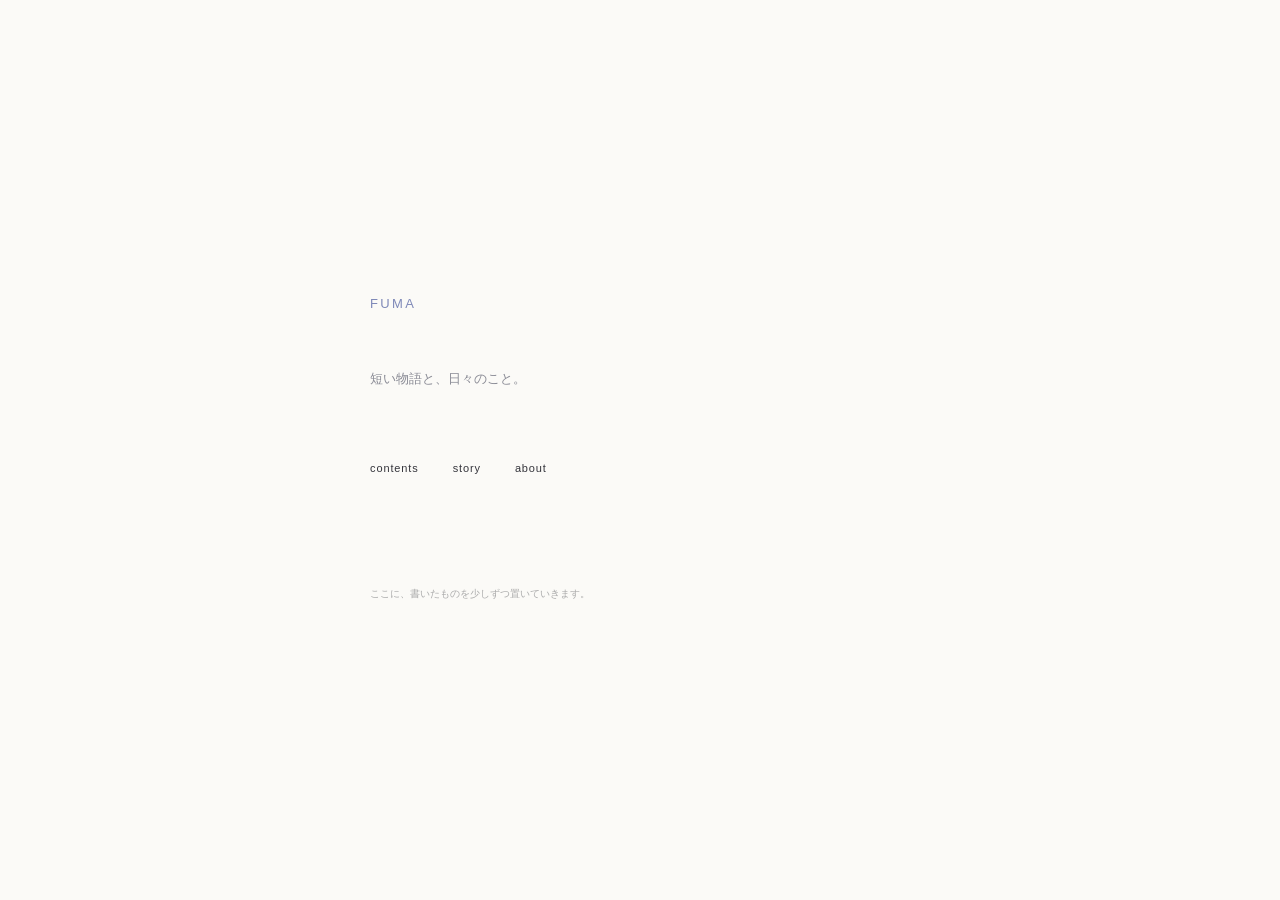
==== index.html @ 32d78939 "Add files via upload" ====
<!doctype html><html lang="ja"><head><meta charset="utf-8">
<meta name="viewport" content="width=device-width,initial-scale=1">
<title>FUMA — stories</title><style>
:root{
  --paper:#fbfaf7;
  --ink:#34343b;
  --muted:#8a8b95;
  --line:#d9d9df;
  --accent:#7f89b8;
  --accent-soft:#eef0f8;
  --accent-2:#a98a8f;
}
*{box-sizing:border-box}
html,body{margin:0;background:var(--paper);color:var(--ink)}
body{
  font-family:-apple-system,BlinkMacSystemFont,"Helvetica Neue",
  "Hiragino Kaku Gothic ProN","Yu Gothic",sans-serif;
}
a{color:inherit;text-decoration:none}
.page{
  min-height:100vh;
  width:min(760px,calc(100% - 48px));
  margin:auto;
}
.top-page{
  display:flex;align-items:center;justify-content:center;
}
.top-inner{width:min(540px,100%)}
.site-mark{
  font-size:13px;letter-spacing:.18em;color:var(--accent);
}
.top-copy{
  margin-top:54px;
  font-size:13px;line-height:2.2;color:var(--muted);
}
.top-nav{
  margin-top:68px;
  display:flex;gap:34px;
  font-size:11px;letter-spacing:.08em;
}
.top-nav a:hover{color:var(--accent)}
.small-note{
  margin-top:110px;font-size:10px;color:#aaa;line-height:2;
}
.index-page{padding:104px 0 140px}
.page-head{
  display:flex;align-items:baseline;justify-content:space-between;
  border-bottom:1px solid var(--line);padding-bottom:18px;
}
.page-label{font-size:10px;letter-spacing:.12em;color:var(--accent-2)}
.page-link{font-size:10px;color:var(--accent)}
.works{margin-top:18px}
.work{
  display:grid;grid-template-columns:86px 1fr auto;
  gap:18px;align-items:baseline;
  padding:26px 0;border-bottom:1px solid var(--line);
}
.work .no{font-size:10px;color:#b0b0b6}
.work .title{font-size:15px;letter-spacing:.05em}
.work .desc{margin-top:8px;font-size:11px;color:var(--muted);line-height:1.8}
.work .meta{font-size:9px;color:#999;letter-spacing:.08em;white-space:nowrap}
.note-head{margin-top:88px}
.reader-page{padding:88px 24px 130px}
.reader-inner{width:min(620px,100%);margin:auto}
.back{font-size:10px;letter-spacing:.1em;color:var(--accent)}
.reader-title{margin-top:78px}
.reader-title h1{
  font-size:20px;font-weight:400;letter-spacing:.1em;margin:0 0 12px
}
.reader-title .meta{font-size:10px;color:var(--muted)}
article{
  margin-top:86px;
  font-family:"Hiragino Mincho ProN","Yu Mincho",serif;
  font-size:15px;line-height:2.25;letter-spacing:.035em;
}
article p{margin:0 0 2em}
article p:first-child::first-letter{color:var(--accent)}
.end{text-align:center;color:var(--accent-2);margin:84px 0}
.next{
  border-top:1px solid var(--line);padding-top:20px;
  display:flex;justify-content:space-between;
  font-size:10px;color:var(--accent)
}
@media(max-width:640px){
  .page{width:calc(100% - 40px)}
  .top-nav{gap:24px;flex-wrap:wrap}
  .index-page{padding:72px 0 100px}
  .work{grid-template-columns:42px 1fr}
  .work .meta{grid-column:2}
  .reader-page{padding:60px 0 100px}
  .reader-title{margin-top:58px}
  article{margin-top:60px;font-size:14px}
}
</style></head><body>
<main class="page top-page">
  <div class="top-inner">
    <div class="site-mark">FUMA</div>
    <div class="top-copy">短い物語と、日々のこと。</div>
    <nav class="top-nav">
      <a href="contents.html">contents</a>
      <a href="story.html">story</a>
      <a href="about.html">about</a>
    </nav>
    <div class="small-note">ここに、書いたものを少しずつ置いていきます。</div>
  </div>
</main>
</body></html>
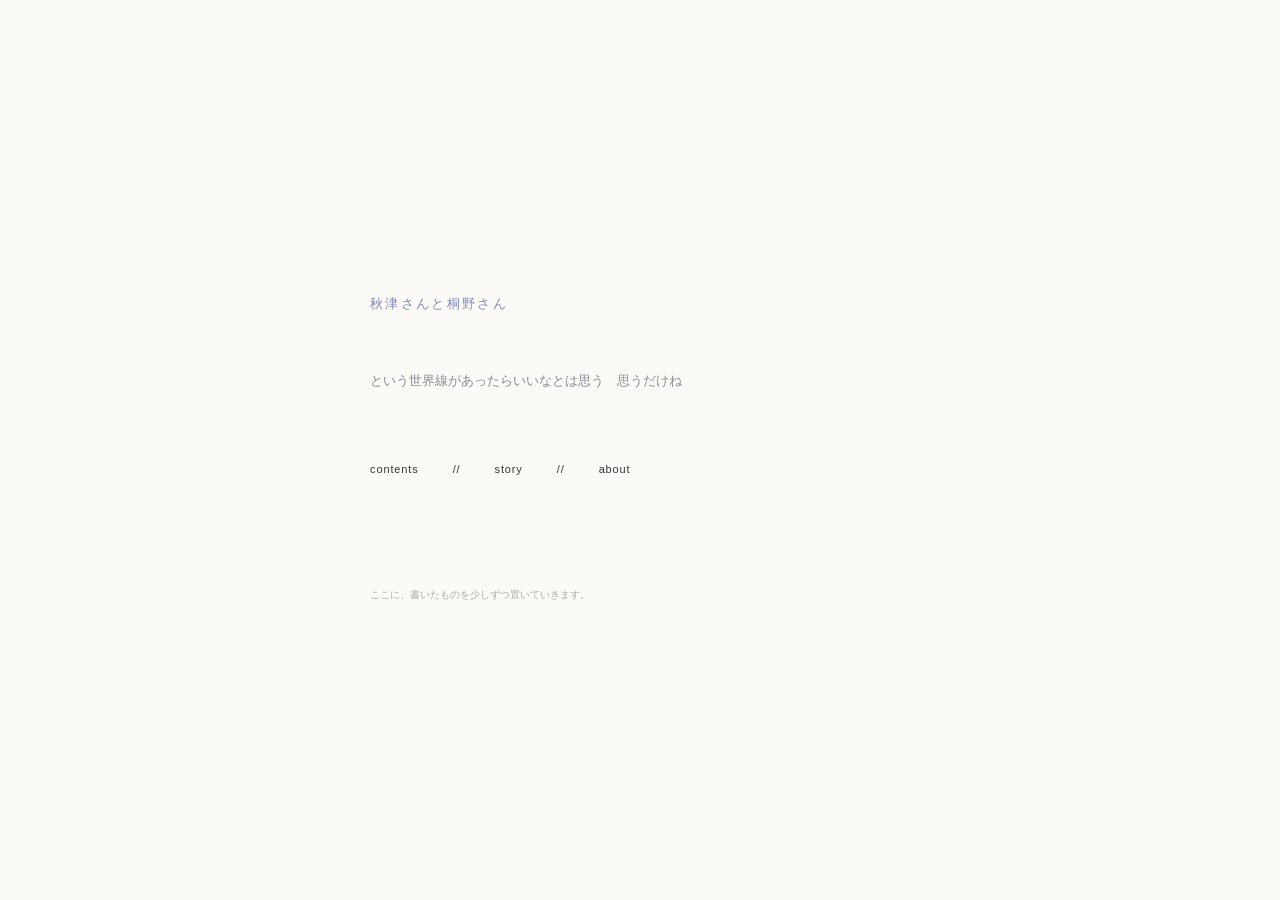
==== commit 03fe56f6: "Update index.html" ====
--- a/index.html
+++ b/index.html
@@ -94,14 +94,14 @@
 </style></head><body>
 <main class="page top-page">
   <div class="top-inner">
-    <div class="site-mark">FUMA</div>
-    <div class="top-copy">短い物語と、日々のこと。</div>
+    <div class="site-mark">秋津さんと桐野さん</div>
+    <div class="top-copy">という世界線があったらいいなとは思う　思うだけね</div>
     <nav class="top-nav">
       <a href="contents.html">contents</a>
-      <a href="story.html">story</a>
-      <a href="about.html">about</a>
+      // <a href="story.html">story</a>
+      // <a href="about.html">about</a>
     </nav>
     <div class="small-note">ここに、書いたものを少しずつ置いていきます。</div>
   </div>
 </main>
-</body></html>+</body></html>
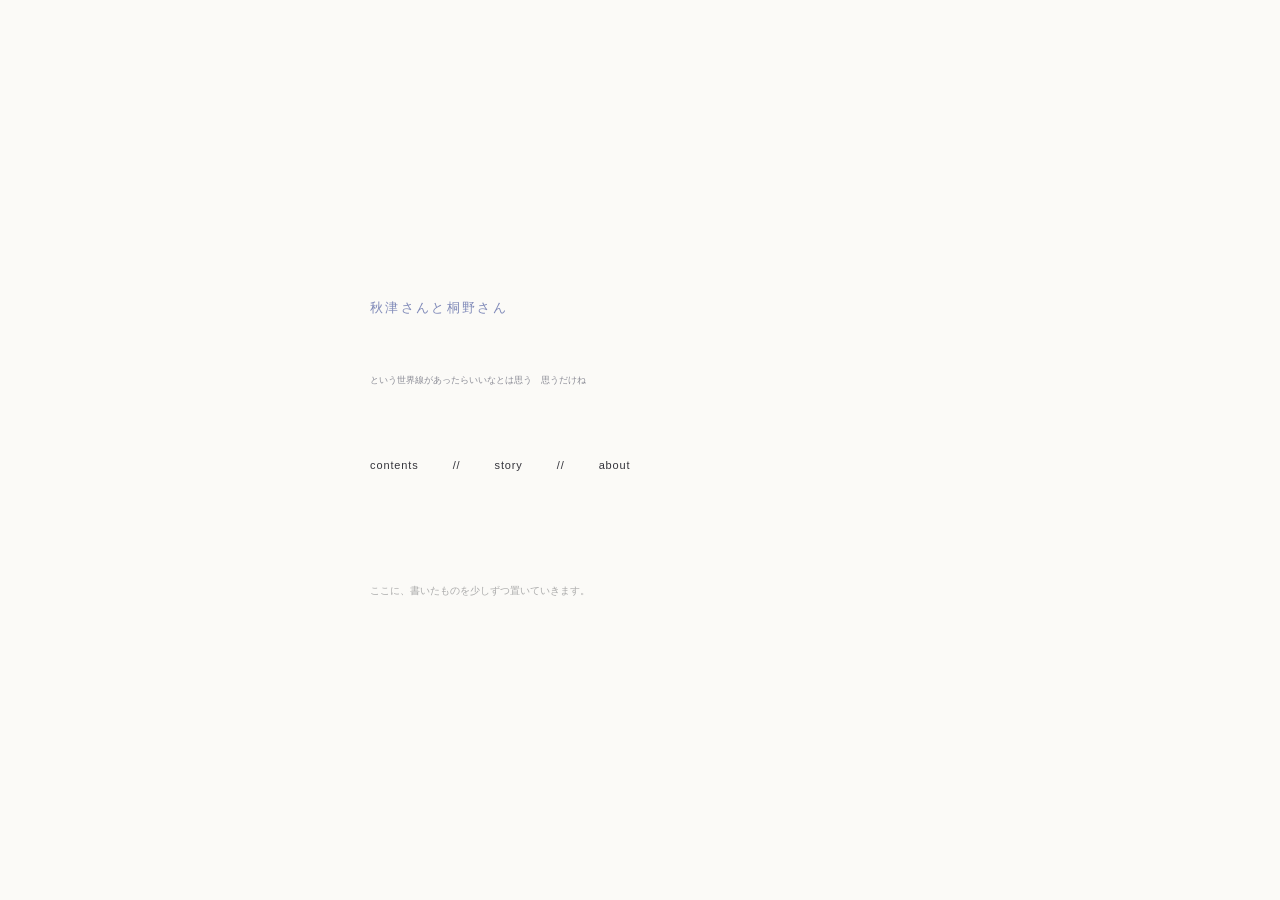
==== commit a4ea5e82: "Update index.html" ====
--- a/index.html
+++ b/index.html
@@ -1,6 +1,6 @@
 <!doctype html><html lang="ja"><head><meta charset="utf-8">
 <meta name="viewport" content="width=device-width,initial-scale=1">
-<title>FUMA — stories</title><style>
+<title>秋津さんと桐野さん</title><style>
 :root{
   --paper:#fbfaf7;
   --ink:#34343b;
@@ -31,7 +31,7 @@
 }
 .top-copy{
   margin-top:54px;
-  font-size:13px;line-height:2.2;color:var(--muted);
+  font-size:9px;line-height:2.2;color:var(--muted);
 }
 .top-nav{
   margin-top:68px;
